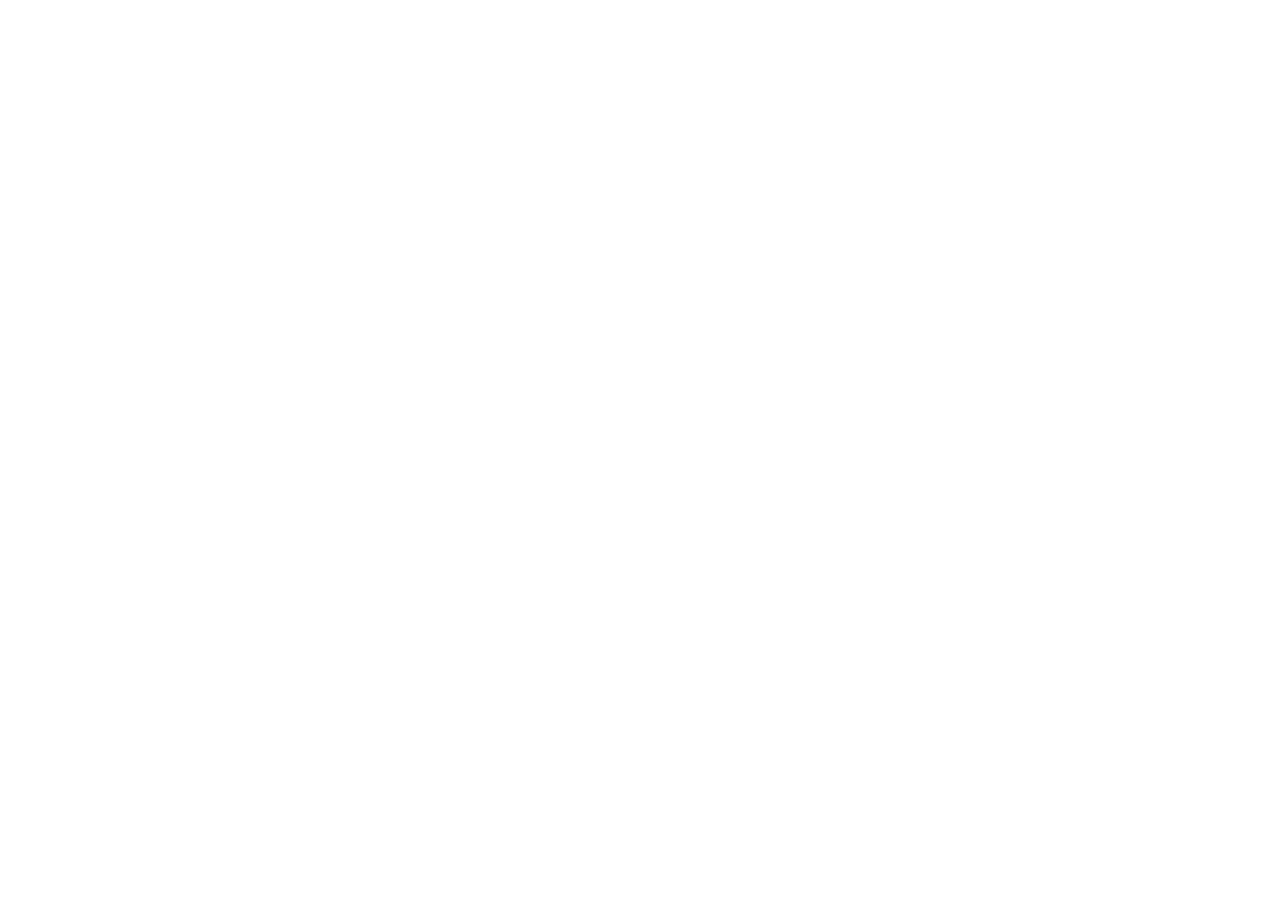
==== index.html @ a237dd46 "give index and css" ====
<!DOCTYPE html>
<html lang="en">
<head>
    <meta charset="UTF-8">
    <meta http-equiv="X-UA-Compatible" content="IE=edge">
    <meta name="viewport" content="width=device-width, initial-scale=1.0">
    <title>CSS Grid</title>
    <link rel="stylesheet" href="/displaygrid/assets/styles/style.css">
</head>
<body>
    
</body>
</html>
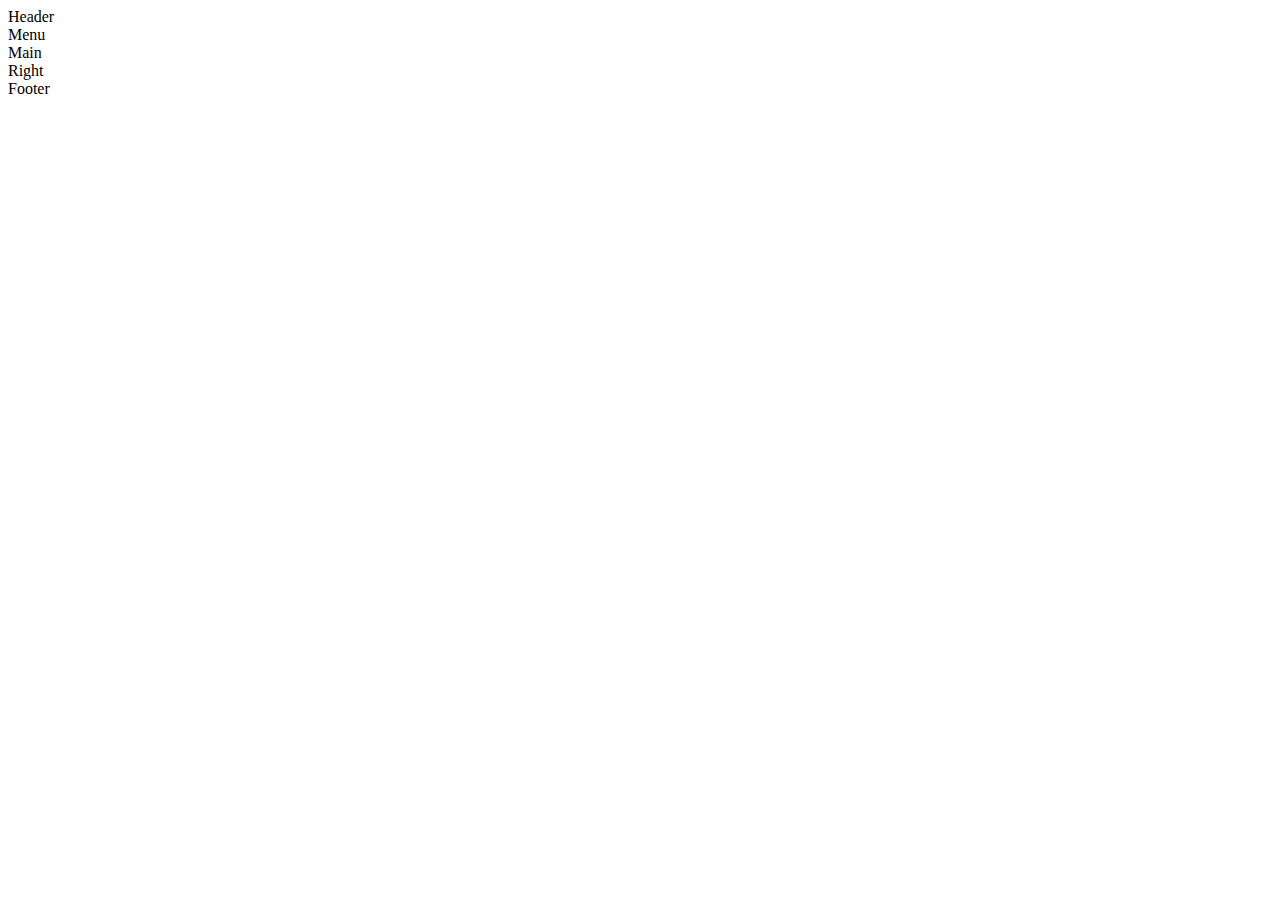
==== commit 0176103b: "grid add" ====
--- a/index.html
+++ b/index.html
@@ -8,6 +8,14 @@
     <link rel="stylesheet" href="/displaygrid/assets/styles/style.css">
 </head>
 <body>
-    
+    <div class="grid-container">
+        <div class="grit-items">
+       <div class="items-one">Header</div>
+       <div class="items-two">Menu</div>
+       <div class="items-three">Main</div>
+       <div class="items-four">Right</div>
+       <div class="items-five">Footer</div>
+    </div>
+</div>
 </body>
 </html>